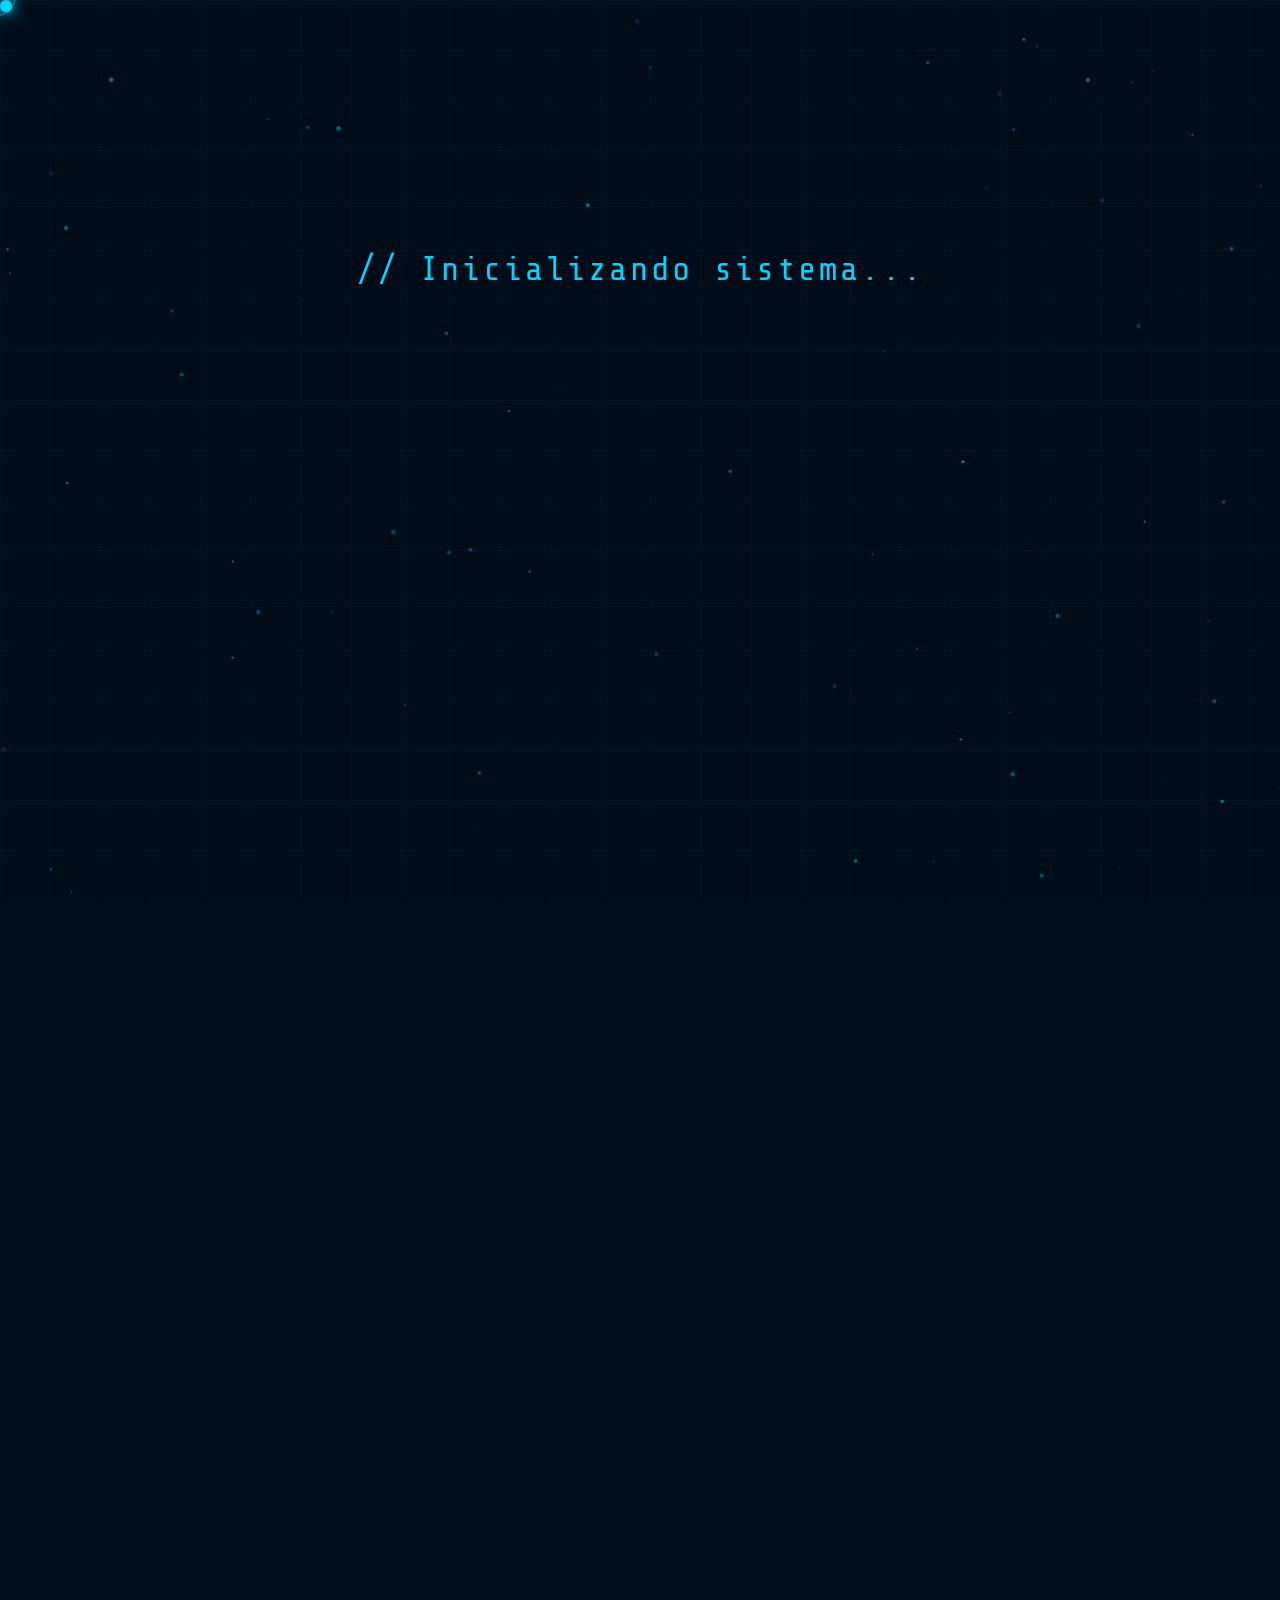
==== profile-2.0-main/projeto_azul_atual/index.html @ 67f74149 "COMPLETOOOOOOOO" ====
<!DOCTYPE html>
<html lang="pt-BR">

<head>
  <meta charset="UTF-8">
  <meta name="viewport" content="width=device-width, initial-scale=1.0">
  <title>Portfólio — Sofia Rafaela</title>
  <link
    href="https://fonts.googleapis.com/css2?family=Orbitron:wght@400;700;900&family=Rajdhani:wght@300;400;500;600;700&family=Share+Tech+Mono&display=swap"
    rel="stylesheet">
  <style>
    /* BOOT LOADER */

    /* HERO CONTENT BOOT HIDE */
    body.loading .hero-subtitle,
    body.loading .hero-desc,
    body.loading .hero-btns {
      opacity: 0 !important;
      visibility: hidden;
    }

    body.loaded .hero-subtitle,
    body.loaded .hero-desc,
    body.loaded .hero-btns {
      visibility: visible;
      animation: heroReveal 1s ease forwards;
    }

    body.loaded .hero-subtitle {
      animation-delay: 0.3s;
    }

    body.loaded .hero-desc {
      animation-delay: 0.6s;
    }

    body.loaded .hero-btns {
      animation-delay: 0.9s;
    }

    @keyframes heroReveal {
      from {
        opacity: 0;
        transform: translateY(25px);
      }

      to {
        opacity: 1;
        transform: translateY(0);
      }
    }



    body.loading nav,
    body.loading section:not(#hero),
    body.loading footer {
      opacity: 0;
      visibility: hidden;
    }

    /* Navbar com animação separada */
    body.loaded nav {
      visibility: visible;
      opacity: 0;
      animation: bootNavReveal 1s ease forwards;
      animation-delay: 0.2s;
    }

    /* Conteúdo geral */
    body.loaded section,
    body.loaded footer {
      visibility: visible;
      opacity: 0;
      animation: bootContentReveal 1.2s ease forwards;
      animation-delay: 0.4s;
    }

    @keyframes bootNavReveal {
      from {
        opacity: 0;
        transform: translateY(-60px);
      }

      to {
        opacity: 1;
        transform: translateY(0);
      }
    }

    @keyframes bootContentReveal {
      from {
        opacity: 0;
        transform: translateY(25px);
      }

      to {
        opacity: 1;
        transform: translateY(0);
      }
    }



    :root {
      --neon-blue: #00d4ff;
      --neon-cyan: #00ffff;
      --neon-purple: #7b2fff;
      --neon-pink: #ff2fff;
      --dark-bg: #020d1a;
      --dark-card: #071428;
      --dark-surface: #0a1f3d;
      --dark-border: #0d2545;
      --text-primary: #e8f4ff;
      --text-secondary: #7aa8d0;
      --text-muted: #3d6080;
      --grid-color: rgba(0, 212, 255, 0.04);
    }

    * {
      margin: 0;
      padding: 0;
      box-sizing: border-box;
    }

    html {
      scroll-behavior: smooth;
    }

    body {
      font-family: 'Rajdhani', sans-serif;
      background: var(--dark-bg);
      color: var(--text-primary);
      overflow-x: hidden;
      cursor: none;
    }

    /* CURSOR */
    .cursor {
      width: 12px;
      height: 12px;
      background: var(--neon-blue);
      border-radius: 50%;
      position: fixed;
      pointer-events: none;
      z-index: 9999;
      transition: transform 0.1s;
      box-shadow: 0 0 10px var(--neon-blue), 0 0 20px var(--neon-blue);
    }

    .cursor-trail {
      width: 30px;
      height: 30px;
      border: 1px solid var(--neon-blue);
      border-radius: 50%;
      position: fixed;
      pointer-events: none;
      z-index: 9998;
      transition: all 0.15s ease;
      opacity: 0.5;
    }

    /* GRID BACKGROUND */
    body::before {
      content: '';
      position: fixed;
      inset: 0;
      background-image:
        linear-gradient(var(--grid-color) 1px, transparent 1px),
        linear-gradient(90deg, var(--grid-color) 1px, transparent 1px);
      background-size: 50px 50px;
      z-index: 0;
      pointer-events: none;
    }

    /* SCANLINES */
    body::after {
      content: '';
      position: fixed;
      inset: 0;
      background: repeating-linear-gradient(0deg,
          transparent,
          transparent 2px,
          rgba(0, 0, 0, 0.03) 2px,
          rgba(0, 0, 0, 0.03) 4px);
      z-index: 1;
      pointer-events: none;
    }

    /* NAV */
    nav {
      position: fixed;
      top: 0;
      left: 0;
      right: 0;
      z-index: 100;
      padding: 1rem 2rem;
      display: flex;
      justify-content: space-between;
      align-items: center;
      background: rgba(2, 13, 26, 0.85);
      backdrop-filter: blur(12px);
      border-bottom: 1px solid rgba(0, 212, 255, 0.15);
      animation: slideDown 0.6s ease both;
    }

    @keyframes slideDown {
      from {
        transform: translateY(-100%);
        opacity: 0;
      }

      to {
        transform: translateY(0);
        opacity: 1;
      }
    }

    .logo {
      font-family: 'Orbitron', monospace;
      font-size: 1.2rem;
      font-weight: 900;
      color: var(--neon-blue);
      text-shadow: 0 0 20px var(--neon-blue);
      letter-spacing: 3px;
      cursor: pointer;
      transition: all 0.3s;
      text-decoration: none;
    }

    .logo:hover {
      text-shadow: 0 0 30px var(--neon-blue), 0 0 60px var(--neon-blue);
    }

    .nav-links {
      display: flex;
      gap: 2rem;
      list-style: none;
    }

    .nav-links a {
      font-family: 'Rajdhani', sans-serif;
      font-size: 0.9rem;
      font-weight: 600;
      letter-spacing: 2px;
      text-transform: uppercase;
      color: var(--text-secondary);
      text-decoration: none;
      transition: all 0.3s;
      position: relative;
    }

    .nav-links a::after {
      content: '';
      position: absolute;
      bottom: -4px;
      left: 0;
      right: 0;
      height: 1px;
      background: var(--neon-blue);
      transform: scaleX(0);
      transition: transform 0.3s;
      box-shadow: 0 0 8px var(--neon-blue);
    }

    .nav-links a:hover {
      color: var(--neon-blue);
    }

    .nav-links a:hover::after {
      transform: scaleX(1);
    }

    /* SECTIONS */
    section {
      position: relative;
      z-index: 2;
      padding: 5rem 2rem;
      max-width: 1100px;
      margin: 0 auto;
    }

    /* HERO */
    #hero {

      min-height: 100vh;
      display: flex;
      flex-direction: column;
      justify-content: center;
      align-items: center;
      text-align: center;
      padding-top: 6rem;
      max-width: 100%;
      padding-left: 8%;
      padding-right: 8%;

    }

    .hero-tag {

      font-family: 'Share Tech Mono', monospace;
      font-size: 2.1rem;
      color: var(--neon-blue);
      letter-spacing: 3px;
      margin-bottom: 1.5rem;
      opacity: 0;
      animation: fadeUp 0.8s 0.3s forwards;
    }

    .hero-name {
      font-family: 'Orbitron', monospace;
      font-size: clamp(2.5rem, 7vw, 5.5rem);
      font-weight: 900;
      line-height: 1.05;
      margin-bottom: 1rem;
      opacity: 0;
      animation: fadeUp 0.8s 0.5s forwards;
      color: var(--neon-blue);
      text-shadow: 0 0 30px var(--neon-blue), 0 0 60px rgba(0, 212, 255, 0.3);
    }

    .hero-subtitle {
      font-size: 1.3rem;
      font-weight: 500;
      color: var(--text-secondary);
      letter-spacing: 2px;
      margin-bottom: 2rem;
      opacity: 0;
      animation: fadeUp 0.8s 0.7s forwards;
    }

    .hero-desc {
      font-size: 1.05rem;
      line-height: 1.8;
      color: var(--text-secondary);
      max-width: 600px;
      margin-bottom: 3rem;
      opacity: 0;
      animation: fadeUp 0.8s 0.9s forwards;
    }

    .hero-btns {
      display: flex;
      gap: 1.5rem;
      flex-wrap: wrap;
      opacity: 0;
      animation: fadeUp 0.8s 1.1s forwards;
    }

    .btn-primary {
      font-family: 'Orbitron', monospace;
      font-size: 0.8rem;
      font-weight: 700;
      letter-spacing: 2px;
      text-transform: uppercase;
      padding: 0.9rem 2rem;
      background: transparent;
      border: 2px solid var(--neon-blue);
      color: var(--neon-blue);
      text-decoration: none;
      cursor: pointer;
      transition: all 0.3s;
      position: relative;
      overflow: hidden;
      clip-path: polygon(0 0, calc(100% - 12px) 0, 100% 12px, 100% 100%, 12px 100%, 0 calc(100% - 12px));
      display: inline-block;
    }

    .btn-primary::before {
      content: '';
      position: absolute;
      inset: 0;
      background: var(--neon-blue);
      transform: translateX(-100%);
      transition: transform 0.3s;
      z-index: -1;
    }

    .btn-primary:hover {
      color: var(--dark-bg);
      box-shadow: 0 0 30px rgba(0, 212, 255, 0.4);
    }

    .btn-primary:hover::before {
      transform: translateX(0);
    }

    .btn-secondary {
      font-family: 'Orbitron', monospace;
      font-size: 0.8rem;
      font-weight: 700;
      letter-spacing: 2px;
      text-transform: uppercase;
      padding: 0.9rem 2rem;
      background: transparent;
      border: 2px solid rgba(0, 212, 255, 0.3);
      color: var(--text-secondary);
      text-decoration: none;
      cursor: pointer;
      transition: all 0.3s;
      clip-path: polygon(0 0, calc(100% - 12px) 0, 100% 12px, 100% 100%, 12px 100%, 0 calc(100% - 12px));
      display: inline-block;
    }

    .btn-secondary:hover {
      border-color: var(--neon-blue);
      color: var(--neon-blue);
    }

    /* SECTION HEADER */
    .section-header {
      display: flex;
      align-items: center;
      gap: 1.5rem;
      margin-bottom: 3rem;
    }

    .section-num {
      font-family: 'Share Tech Mono', monospace;
      font-size: 0.8rem;
      color: var(--neon-blue);
      opacity: 0.6;
    }

    .section-title {
      font-family: 'Orbitron', monospace;
      font-size: clamp(1.4rem, 3vw, 2rem);
      font-weight: 700;
      color: var(--text-primary);
      letter-spacing: 2px;
    }

    .section-line {
      flex: 1;
      height: 1px;
      background: linear-gradient(90deg, rgba(0, 212, 255, 0.4), transparent);
    }

    /* CARDS */
    .card {
      background: var(--dark-card);
      border: 1px solid var(--dark-border);
      padding: 2rem;
      transition: all 0.3s;
      position: relative;
      overflow: hidden;
      clip-path: polygon(0 0, calc(100% - 16px) 0, 100% 16px, 100% 100%, 16px 100%, 0 calc(100% - 16px));
    }

    .card::before {
      content: '';
      position: absolute;
      inset: 0;
      background: linear-gradient(135deg, rgba(0, 212, 255, 0.03), transparent);
      opacity: 0;
      transition: opacity 0.3s;
    }

    .card:hover {
      border-color: rgba(0, 212, 255, 0.4);
      transform: translateY(-4px);
    }

    .card:hover::before {
      opacity: 1;
    }

    .card-corner {
      position: absolute;
      top: 0;
      right: 0;
      width: 16px;
      height: 16px;
      background: var(--neon-blue);
      clip-path: polygon(0 0, 100% 100%, 100% 0);
      opacity: 0.5;
    }

    /* ABOUT */
    .about-grid {
      display: grid;
      grid-template-columns: 1fr 1fr;
      gap: 2rem;
    }

    @media (max-width: 700px) {
      .about-grid {
        grid-template-columns: 1fr;
      }
    }

    .about-avatar {
      aspect-ratio: 1;
      background: var(--dark-surface);
      border: 2px solid rgba(0, 212, 255, 0.2);
      display: flex;
      align-items: center;
      justify-content: center;
      flex-direction: column;
      gap: 0.5rem;
      position: relative;
      overflow: hidden;
    }

    .about-avatar img {
      width: 100%;
      height: 100%;
      object-fit: cover;
      position: absolute;
      inset: 0;
    }

    .about-avatar svg {
      width: 64px;
      height: 64px;
      opacity: 0.3;
    }

    .about-content {
      display: flex;
      flex-direction: column;
      gap: 1.5rem;
    }

    .field-group {
      display: flex;
      flex-direction: column;
      gap: 0.4rem;
    }

    .field-label {
      font-family: 'Share Tech Mono', monospace;
      font-size: 0.85rem;
      letter-spacing: 3px;
      color: var(--neon-blue);
      text-transform: uppercase;
    }

    .field-value {
      font-size: 1rem;
      color: var(--text-primary);
      padding: 0.4rem 0;
      border-bottom: 1px solid rgba(0, 212, 255, 0.2);
      font-family: 'Rajdhani', sans-serif;
      line-height: 1.6;
    }

    .field-value.multiline {
      border: 1px solid rgba(0, 212, 255, 0.2);
      padding: 1.2rem 1.5rem;
      border-radius: 2px;
      font-size: 1rem;
      line-height: 2;
      white-space: normal;
      text-align: center;
      display: flex;
      align-items: center;
      justify-content: center;
      min-height: 180px;
    }


    /* SKILLS */
    .skills-grid {
      display: grid;
      grid-template-columns: repeat(auto-fit, minmax(200px, 1fr));
      gap: 1.5rem;
    }

    .skill-card {
      padding: 1.5rem;
    }

    .skill-name-label {
      font-family: 'Orbitron', monospace;
      font-size: 0.85rem;
      font-weight: 700;
      letter-spacing: 1px;
      margin-bottom: 1rem;
      color: var(--neon-blue);
    }

    .skill-bar-wrap {
      height: 4px;
      background: rgba(0, 212, 255, 0.1);
      margin-bottom: 0.8rem;
      position: relative;
      overflow: hidden;
    }

    .skill-bar {
      height: 100%;
      background: linear-gradient(90deg, var(--neon-blue), var(--neon-cyan));
      box-shadow: 0 0 10px var(--neon-blue);
      transition: width 1.5s cubic-bezier(0.4, 0, 0.2, 1);
      width: 0;
    }

    .skill-level-label {
      font-family: 'Share Tech Mono', monospace;
      font-size: 0.75rem;
      color: var(--text-muted);
      display: flex;
      justify-content: space-between;
    }

    /* TIMELINE */
    .timeline {
      position: relative;
      padding-left: 2rem;
    }

    .timeline::before {
      content: '';
      position: absolute;
      left: 0;
      top: 0;
      bottom: 0;
      width: 1px;
      background: linear-gradient(180deg, var(--neon-blue), transparent);
    }

    .timeline-item {
      position: relative;
      margin-bottom: 2.5rem;
      padding-left: 1.5rem;
      opacity: 0;
      transform: translateX(-20px);
      transition: opacity 0.6s ease, transform 0.6s ease;
    }

    .timeline-item.in {
      opacity: 1;
      transform: translateX(0);
    }

    .timeline-item::before {
      content: '';
      position: absolute;
      left: -2.4rem;
      top: 0.3rem;
      width: 10px;
      height: 10px;
      background: var(--neon-blue);
      box-shadow: 0 0 15px var(--neon-blue);
      clip-path: polygon(50% 0, 100% 50%, 50% 100%, 0 50%);
    }

    .timeline-date {
      font-family: 'Share Tech Mono', monospace;
      font-size: 0.75rem;
      color: var(--neon-blue);
      margin-bottom: 0.4rem;
    }

    .timeline-title {
      font-family: 'Orbitron', monospace;
      font-size: 1rem;
      font-weight: 700;
      margin-bottom: 0.3rem;
    }

    .timeline-sub {
      font-size: 0.9rem;
      color: var(--text-secondary);
      margin-bottom: 0.5rem;
    }

    .timeline-desc {
      font-size: 0.95rem;
      color: var(--text-muted);
      line-height: 1.7;
    }

    /* HOBBIES */
    .hobbies-grid {
      display: grid;
      grid-template-columns: repeat(auto-fit, minmax(140px, 1fr));
      gap: 1rem;
    }

    .hobby-card {
      padding: 1.5rem 1rem;
      text-align: center;
      transition: all 0.3s;
      opacity: 0;
      transform: translateY(16px);
    }

    .hobby-card.in {
      opacity: 1;
      transform: translateY(0);
    }

    .hobby-card:hover {
      transform: scale(1.05);
      border-color: rgba(0, 212, 255, 0.4);
    }

    .hobby-icon {
      font-size: 2.5rem;
      margin-bottom: 0.8rem;
      display: block;
      filter: drop-shadow(0 0 10px rgba(0, 212, 255, 0.5));
    }

    .hobby-name-label {
      font-family: 'Orbitron', monospace;
      font-size: 0.7rem;
      font-weight: 700;
      letter-spacing: 1px;
      color: var(--text-secondary);
    }

    /* GOALS */
    .goals-grid {
      display: grid;
      grid-template-columns: repeat(auto-fit, minmax(260px, 1fr));
      gap: 1.5rem;
    }

    .goal-card {
      padding: 1.8rem;
      opacity: 0;
      transform: translateY(20px);
      transition: opacity 0.6s ease, transform 0.6s ease;
    }

    .goal-card.in {
      opacity: 1;
      transform: translateY(0);
    }

    .goal-icon {
      font-size: 2rem;
      margin-bottom: 1rem;
      display: block;
    }

    .goal-title {
      font-family: 'Orbitron', monospace;
      font-size: 0.9rem;
      font-weight: 700;
      color: var(--neon-blue);
      margin-bottom: 0.8rem;
      letter-spacing: 1px;
    }

    .goal-desc {
      font-size: 0.95rem;
      color: var(--text-muted);
      line-height: 1.7;
    }

    /* CONTACT / LINKS */
    .links-grid {
      display: grid;
      grid-template-columns: repeat(auto-fit, minmax(200px, 1fr));
      gap: 1rem;
    }

    .link-card {
      padding: 1.2rem 1.5rem;
      display: flex;
      align-items: center;
      gap: 1rem;
      text-decoration: none;
      color: inherit;
      transition: all 0.3s;
      opacity: 0;
      transform: translateX(-10px);
    }

    .link-card.in {
      opacity: 1;
      transform: translateX(0);
    }

    .link-card:hover {
      transform: translateX(8px);
      border-color: rgba(0, 212, 255, 0.5);
    }

    .link-icon {
      font-size: 1.5rem;
    }

    .link-info {
      flex: 1;
    }

    .link-label {
      font-family: 'Orbitron', monospace;
      font-size: 0.8rem;
      font-weight: 700;
      letter-spacing: 1px;
      color: var(--text-secondary);
      display: block;
      margin-bottom: 3px;
    }

    .link-url {
      font-family: 'Share Tech Mono', monospace;
      font-size: 0.7rem;
      color: var(--text-muted);
    }

    /* FOOTER */
    footer {
      position: relative;
      z-index: 2;
      text-align: center;
      padding: 3rem;
      border-top: 1px solid rgba(0, 212, 255, 0.1);
      font-family: 'Share Tech Mono', monospace;
      font-size: 0.8rem;
      color: var(--text-muted);
    }

    /* ANIMATIONS */
    @keyframes fadeUp {
      from {
        opacity: 0;
        transform: translateY(20px);
      }

      to {
        opacity: 1;
        transform: translateY(0);
      }
    }

    @keyframes pulse {

      0%,
      100% {
        opacity: 1;
      }

      50% {
        opacity: 0.5;
      }
    }

    @keyframes glitch {

      0%,
      90%,
      100% {
        text-shadow: 0 0 30px var(--neon-blue), 0 0 60px rgba(0, 212, 255, 0.3);
      }

      92% {
        text-shadow: -3px 0 var(--neon-pink), 3px 0 var(--neon-cyan);
      }

      94% {
        text-shadow: 3px 0 var(--neon-pink), -3px 0 var(--neon-cyan);
      }

      96% {
        text-shadow: 0 0 30px var(--neon-blue), 0 0 60px rgba(0, 212, 255, 0.3);
      }
    }

    .animate-in {
      opacity: 0;
      transform: translateY(30px);
      transition: all 0.7s ease;
    }

    .animate-in.visible {
      opacity: 1;
      transform: translateY(0);
    }

    .glitch {
      animation: glitch 4s infinite;
    }

    /* PARTICLES CANVAS */
    #particles {
      position: fixed;
      inset: 0;
      z-index: 0;
      pointer-events: none;
    }

    /* SCROLLBAR */
    ::-webkit-scrollbar {
      width: 4px;
    }

    ::-webkit-scrollbar-track {
      background: var(--dark-bg);
    }

    ::-webkit-scrollbar-thumb {
      background: var(--neon-blue);
      border-radius: 2px;
    }

    @media (max-width: 768px) {
      nav .nav-links {
        display: none;
      }

      .hero-name {
        font-size: 2.2rem;
      }
    }

    /* SUBSTITUA o estilo anterior por este */
    .curiosidades-card {
      margin-top: 2rem;
      width: 100%;
      min-height: 250px;

      /* mesmo visual dos outros quadrados */
      background: rgba(7, 20, 40, 0.55);
      backdrop-filter: blur(12px);
      -webkit-backdrop-filter: blur(12px);

      border: 1px solid rgba(0, 212, 255, 0.18);
      box-shadow:
        0 0 20px rgba(0, 212, 255, 0.05),
        inset 0 0 12px rgba(0, 212, 255, 0.03);

      display: flex;
      flex-direction: column;
      justify-content: center;
    }

    .curiosidades-card .field-value.multiline {
      min-height: auto;
      text-align: left;
      line-height: 2;
      padding: 1.5rem;

      background: rgba(0, 212, 255, 0.02);
      border: 1px solid rgba(0, 212, 255, 0.12);
    }
  </style>
</head>

<body class="loading">


  <canvas id="particles"></canvas>
  <div class="cursor" id="cursor"></div>
  <div class="cursor-trail" id="cursor-trail"></div>

  <!-- NAV -->
  <nav>
    <a class="logo" href="#hero">◈ PORTFOLIO</a>
    <ul class="nav-links">
      <li><a href="#sobre">Sobre</a></li>
      <li><a href="#habilidades">Skills</a></li>
      <li><a href="#trajetoria">Trajetória</a></li>
      <li><a href="#hobbies">Hobbies</a></li>
      <li><a href="#objetivos">Objetivos</a></li>
      <li><a href="#contato">Contato</a></li>
    </ul>
  </nav>

  <!-- HERO -->
  <section id="hero">
    <div class="hero-tag" id="boot-sequence"></div>
    <h1 class="hero-name glitch">SOFIA RAFAELA</h1>
    <div class="hero-subtitle">Desenvolvedora · Tecnologia · Inovação</div>
    <p class="hero-desc">Apaixonada por programação, sempre em busca de evoluir e aprender novas tecnologias. Com paixão
      pelo vôlei, pela música e pela construção de um futuro promissor na área de TI.</p>
    <div class="hero-btns">
      <a class="btn-primary" href="#trajetoria">Ver Trajetória</a>
      <a class="btn-secondary" href="#contato">Entrar em Contato</a>
    </div>
  </section>

  <!-- SOBRE -->
  <section id="sobre">
    <div class="section-header animate-in">
      <span class="section-num">01</span>
      <h2 class="section-title">SOBRE MIM</h2>
      <div class="section-line"></div>
    </div>
    <div class="about-grid animate-in">
      <div>
        <div class="about-avatar card">
          <img src="cat.jpg" alt="Foto de Sofia Rafaela" onerror="this.style.display='none'">
          ...
        </div>

        <div class="card curiosidades-card">
          <div class="card-corner"></div>

          <div class="field-group">
            <span class="field-label">// Curiosidades</span>
            <span class="field-value multiline">
              • Jogadora de Genshin Impact<br>
              • Fã de Melanie Martinez<br>
              • Odeia bebida que envolva álcool e tudo que envolva fumar<br>
              • Barulhos altos não é meu lema! TÔ é fora<br>
              • Sonha em crescer profissionalmente na área de TI<br>
              • Quer ter um s26 Ultra da Samsung<br>  
              • ROCK IN ROLL, BABY!<br>
              • Ama uma bala de Yogurte!<br>

        
            </span>
          </div>
        </div>
      </div>
      <div class="about-content">
        <div class="field-group">
          <span class="field-label">// Nome Completo</span>
          <span class="field-value">Sofia Rafaela Lellís Gonçalves</span>
        </div>
        <div class="field-group">
          <span class="field-label">// Localização</span>
          <span class="field-value">São Paulo, Brasil</span>
        </div>
        <div class="field-group">
          <span class="field-label">// Área de Atuação</span>
          <span class="field-value">Tecnologia / Programação</span>
        </div>
        <div class="field-group">
          <span class="field-label">// Disponibilidade</span>
          <span class="field-value">Aberta a oportunidades</span>
        </div>
        <div class="field-group">
          <span class="field-label">// Sobre Mim</span>
          <span class="field-value multiline">Olá, sou Sofia e tenho 17 anos e sou uma pessoa apaixonada por
            programação, sempre em busca de evoluir,
            aprender novas tecnologias e construir um futuro promissor na área. Fora dos estudos e projetos, gosto de
            jogar vôlei por diversão, aproveitando o esporte como uma forma de lazer, energia e equilíbrio. A música
            também faz parte da minha essência, especialmente as canções da minha artista favorita, Melanie Martinez,
            que me inspiram e acompanham no dia a dia.</span>
        </div>
        <div class="field-group">
          <span class="field-label">// Rotina & Interesses Atuais</span>
          <span class="field-value multiline">Atualmente, estudo programação para desenvolver minhas habilidades, criar
            projetos e construir uma carreira sólida, enquanto ganho experiência em logística empresarial. Meu objetivo
            é crescer financeiramente, conquistar minha independência e ajudar minha família.</span>
        </div>
      </div>
    </div>
  </section>

  <!-- HABILIDADES -->
  <section id="habilidades">
    <div class="section-header animate-in">
      <span class="section-num">02</span>
      <h2 class="section-title">HABILIDADES</h2>
      <div class="section-line"></div>
    </div>
    <div class="skills-grid animate-in" id="skills-container"></div>
  </section>

  <!-- TRAJETÓRIA -->
  <section id="trajetoria">
    <div class="section-header animate-in">
      <span class="section-num">03</span>
      <h2 class="section-title">TRAJETÓRIA</h2>
      <div class="section-line"></div>
    </div>
    <div class="timeline animate-in" id="timeline-container"></div>
  </section>

  <!-- HOBBIES -->
  <section id="hobbies">
    <div class="section-header animate-in">
      <span class="section-num">04</span>
      <h2 class="section-title">INTERESSES & HOBBIES</h2>
      <div class="section-line"></div>
    </div>
    <div class="hobbies-grid animate-in" id="hobbies-container"></div>
  </section>

  <!-- OBJETIVOS -->
  <section id="objetivos">
    <div class="section-header animate-in">
      <span class="section-num">05</span>
      <h2 class="section-title">OBJETIVOS & SONHOS</h2>
      <div class="section-line"></div>
    </div>
    <div class="goals-grid animate-in" id="goals-container"></div>
  </section>

  <!-- CONTATO -->
  <section id="contato">
    <div class="section-header animate-in">
      <span class="section-num">06</span>
      <h2 class="section-title">CONTATO & LINKS</h2>
      <div class="section-line"></div>
    </div>
    <div class="links-grid animate-in" id="links-container"></div>
  </section>

  <footer>
    <p>◈ PORTFÓLIO PESSOAL · SOFIA RAFAELA LELLÍS GONÇALVES · 3TEC · <span id="footer-year"></span></p>
    <p style="margin-top:0.5rem;font-size:0.7rem;opacity:0.5;">Desenvolvido com JavaScript, HTML e CSS</p>
  </footer>

  <script>
    document.getElementById('footer-year').textContent = new Date().getFullYear();

    /* ── DADOS FIXOS ── */
    const SKILLS = [
      { name: 'HTML / CSS', level: 80 },
      { name: 'JavaScript', level: 65 },
      { name: 'Python', level: 55 },
      { name: 'Git / GitHub', level: 70 },
      { name: 'React', level: 40 },
      { name: 'SQL', level: 50 },
    ];

    const TIMELINE = [
      { date: '2024', title: 'Início na Programação', sub: 'Primeiro contato com código', desc: 'Pequenas aulas com vídeos do Gustavo Guanabara e o meu professor Eduardo Lazaro, despertando minha paixão pela tecnologia e programação.' },
      { date: '2025', title: 'Primeiro Curso Técnico', sub: 'CODE EXPERIENCE — UNIMAR', desc: 'Fiz provas e evolui na área, chegando a ganhar a premiação do evento CODE EXPERIENCE de 2025, criando projetos e melhorando a experiência técnica.' },
      { date: '2026', title: 'Projeto Pessoal', sub: 'Desenvolvimento independente', desc: 'Criação de um site com front-end, back-end e banco de dados (MySQL), que me fez aprender várias linguagens: Python, CSS, JS, HTML, SQL e mais.' },
    ];

    const HOBBIES = [
      { icon: '🎮', name: 'Games' },
      { icon: '🎵', name: 'Música' },
      { icon: '📚', name: 'Leitura' },
      { icon: '💻', name: 'Código' },
      { icon: '🎬', name: 'Filmes' },
      { icon: '🌐', name: 'Redes sociaist' },
      { icon: '🏐', name: 'Vôlei' },
    ];

    const GOALS = [
      { icon: '🚀', title: 'CARREIRA EM TECH', desc: 'Meu objetivo profissional é atuar na área de TI como programadora, especialmente no setor bancário, buscando crescimento, estabilidade e desenvolvimento contínuo na tecnologia.' },
      { icon: '🎓', title: 'EDUCAÇÃO CONTÍNUA', desc: 'Planejo conquistar cursos, graduações e certificações na área de TI, com foco em programação, desenvolvimento de sistemas, banco de dados e segurança da informação.' },
      { icon: '🌍', title: 'IMPACTO REAL', desc: 'Quero deixar um legado de inovação e contribuição para a sociedade por meio da tecnologia, criando soluções que facilitem a vida das pessoas e gerem impacto positivo no mundo.' },
    ];

    const LINKS = [
      { icon: '💼', label: 'LinkedIn', url: 'https://www.linkedin.com/in/sofia-rafaela-600129365/' },
      { icon: '🐙', label: 'GitHub', url: 'https://github.com/SofridaBr' },
      { icon: '📧', label: 'E-mail', url: null },
      { icon: '📱', label: 'Instagram', url: 'https://www.instagram.com/sof1a_x9/' },
    ];

    /* ── RENDER SKILLS ── */
    (function () {
      const c = document.getElementById('skills-container');
      SKILLS.forEach(s => {
        const div = document.createElement('div');
        div.className = 'card skill-card';
        div.innerHTML = `
      <div class="card-corner"></div>
      <div class="skill-name-label">${s.name}</div>
      <div class="skill-bar-wrap"><div class="skill-bar" data-level="${s.level}" style="width:0"></div></div>
      <div class="skill-level-label"><span>NÍVEL</span><span>${s.level}%</span></div>`;
        c.appendChild(div);
      });
    })();

    /* ── RENDER TIMELINE ── */
    (function () {
      const c = document.getElementById('timeline-container');
      TIMELINE.forEach(t => {
        const div = document.createElement('div');
        div.className = 'timeline-item';
        div.innerHTML = `
      <div class="timeline-date">${t.date}</div>
      <div class="timeline-title">${t.title}</div>
      <div class="timeline-sub">${t.sub}</div>
      <div class="timeline-desc">${t.desc}</div>`;
        c.appendChild(div);
      });
    })();

    /* ── RENDER HOBBIES ── */
    (function () {
      const c = document.getElementById('hobbies-container');
      HOBBIES.forEach(h => {
        const div = document.createElement('div');
        div.className = 'card hobby-card';
        div.innerHTML = `
      <div class="card-corner"></div>
      <span class="hobby-icon">${h.icon}</span>
      <span class="hobby-name-label">${h.name}</span>`;
        c.appendChild(div);
      });
    })();

    /* ── RENDER GOALS ── */
    (function () {
      const c = document.getElementById('goals-container');
      GOALS.forEach(g => {
        const div = document.createElement('div');
        div.className = 'card goal-card';
        div.innerHTML = `
      <div class="card-corner"></div>
      <span class="goal-icon">${g.icon}</span>
      <div class="goal-title">${g.title}</div>
      <p class="goal-desc">${g.desc}</p>`;
        c.appendChild(div);
      });
    })();

    /* ── RENDER LINKS ── */
    (function () {
      const c = document.getElementById('links-container');
      LINKS.forEach(l => {
        const el = document.createElement(l.url ? 'a' : 'div');
        el.className = 'card link-card';
        if (l.url) { el.href = l.url; el.target = '_blank'; el.rel = 'noopener noreferrer'; }
        el.innerHTML = `
      <div class="card-corner"></div>
      <span class="link-icon">${l.icon}</span>
      <div class="link-info">
        <span class="link-label">${l.label}</span>
        <span class="link-url">${l.url || 'Acesso restrito — autorização necessária'}</span>
      </div>`;
        c.appendChild(el);
      });
    })();

    /* ── SCROLL ANIMATIONS LOOP ── */

    /* Reset + ativa animações sempre que entrar ou voltar */
    const observer = new IntersectionObserver(entries => {
      entries.forEach(entry => {
        if (entry.isIntersecting) {
          entry.target.classList.remove('visible');
          void entry.target.offsetWidth; // força reflow
          entry.target.classList.add('visible');
        } else {
          entry.target.classList.remove('visible');
        }
      });
    }, { threshold: 0.15 });

    document.querySelectorAll('.animate-in').forEach(el => observer.observe(el));

    /* Timeline */
    const timelineItems = document.querySelectorAll('.timeline-item');
    const timelineObserver = new IntersectionObserver(entries => {
      entries.forEach(entry => {
        if (entry.isIntersecting) {
          timelineItems.forEach((item, i) => {
            item.classList.remove('in');
            setTimeout(() => {
              item.classList.add('in');
            }, i * 180);
          });
        } else {
          timelineItems.forEach(item => item.classList.remove('in'));
        }
      });
    }, { threshold: 0.15 });

    timelineObserver.observe(document.getElementById('trajetoria'));

    /* Hobbies */
    const hobbyCards = document.querySelectorAll('.hobby-card');
    const hobbyObserver = new IntersectionObserver(entries => {
      entries.forEach(entry => {
        if (entry.isIntersecting) {
          hobbyCards.forEach((card, i) => {
            card.classList.remove('in');
            setTimeout(() => {
              card.classList.add('in');
            }, i * 80);
          });
        } else {
          hobbyCards.forEach(card => card.classList.remove('in'));
        }
      });
    }, { threshold: 0.15 });

    hobbyObserver.observe(document.getElementById('hobbies'));

    /* Goals */
    const goalCards = document.querySelectorAll('.goal-card');
    const goalObserver = new IntersectionObserver(entries => {
      entries.forEach(entry => {
        if (entry.isIntersecting) {
          goalCards.forEach((card, i) => {
            card.classList.remove('in');
            setTimeout(() => {
              card.classList.add('in');
            }, i * 150);
          });
        } else {
          goalCards.forEach(card => card.classList.remove('in'));
        }
      });
    }, { threshold: 0.15 });

    goalObserver.observe(document.getElementById('objetivos'));

    /* Links */
    const linkCards = document.querySelectorAll('.link-card');
    const linkObserver = new IntersectionObserver(entries => {
      entries.forEach(entry => {
        if (entry.isIntersecting) {
          linkCards.forEach((card, i) => {
            card.classList.remove('in');
            setTimeout(() => {
              card.classList.add('in');
            }, i * 100);
          });
        } else {
          linkCards.forEach(card => card.classList.remove('in'));
        }
      });
    }, { threshold: 0.15 });

    linkObserver.observe(document.getElementById('contato'));

    /* Skills */
    const skillSection = document.getElementById('habilidades');
    const skillBars = document.querySelectorAll('.skill-bar');

    const skillObserver = new IntersectionObserver(entries => {
      entries.forEach(entry => {
        if (entry.isIntersecting) {
          skillBars.forEach(bar => {
            bar.style.width = '0';
            setTimeout(() => {
              bar.style.width = bar.dataset.level + '%';
            }, 200);
          });
        } else {
          skillBars.forEach(bar => {
            bar.style.width = '0';
          });
        }
      });
    }, { threshold: 0.2 });

    skillObserver.observe(skillSection);

    /* ── BOOT SEQUENCE HERO TAG ── */

    const bootTag = document.getElementById('boot-sequence');

    const bootMessages = [
      '// Inicializando sistema...',
      '// Carregando interface...',
      '// Conectando módulos...',
      '// Verificando identidade...',
    ];

    const finalMessage = '// BEM-VINDA, aqui é o PORTFÓLIO de SOFIA RAFAELA';

    let bootIndex = 0;
    let charIndex = 0;

    function typeBootMessage(message, callback) {
      bootTag.textContent = '';
      charIndex = 0;

      const typing = setInterval(() => {
        bootTag.textContent += message.charAt(charIndex);
        charIndex++;

        if (charIndex >= message.length) {
          clearInterval(typing);
          setTimeout(callback, 500);
        }
      }, 45);
    }

    function revealSite() {
      document.body.classList.remove('loading');
      document.body.classList.add('loaded');
    }

    function runBootSequence() {
      if (bootIndex < bootMessages.length) {
        typeBootMessage(bootMessages[bootIndex], () => {
          bootIndex++;
          runBootSequence();
        });
      } else {
        typeBootMessage(finalMessage, () => {
          setTimeout(revealSite, 800);
        });
      }
    }

    window.addEventListener('load', () => {
      setTimeout(runBootSequence, 500);
    });
    /* ── CURSOR ── */
    const cursor = document.getElementById('cursor');
    const trail = document.getElementById('cursor-trail');
    let mx = 0, my = 0, tx = 0, ty = 0;
    document.addEventListener('mousemove', e => {
      mx = e.clientX; my = e.clientY;
      cursor.style.left = mx - 6 + 'px';
      cursor.style.top = my - 6 + 'px';
    });
    function animTrail() {
      tx += (mx - tx) * 0.15;
      ty += (my - ty) * 0.15;
      trail.style.left = tx - 15 + 'px';
      trail.style.top = ty - 15 + 'px';
      requestAnimationFrame(animTrail);
    }
    animTrail();
    document.querySelectorAll('a, button').forEach(el => {
      el.addEventListener('mouseenter', () => cursor.style.transform = 'scale(2)');
      el.addEventListener('mouseleave', () => cursor.style.transform = 'scale(1)');
    });

    /* ── PARTICLES ── */
    const canvas = document.getElementById('particles');
    const ctx = canvas.getContext('2d');
    function resizeCanvas() { canvas.width = window.innerWidth; canvas.height = window.innerHeight; }
    resizeCanvas();
    window.addEventListener('resize', resizeCanvas);

    class Particle {
      constructor() { this.reset(); }
      reset() {
        this.x = Math.random() * canvas.width;
        this.y = Math.random() * canvas.height;
        this.size = Math.random() * 2 + 0.5;
        this.speedX = (Math.random() - 0.5) * 0.3;
        this.speedY = (Math.random() - 0.5) * 0.3;
        this.opacity = Math.random() * 0.4 + 0.1;
        this.color = Math.random() > 0.7 ? '#00ffff' : '#00d4ff';
      }
      update() {
        this.x += this.speedX;
        this.y += this.speedY;
        if (this.x < 0 || this.x > canvas.width || this.y < 0 || this.y > canvas.height) this.reset();
      }
      draw() {
        ctx.globalAlpha = this.opacity;
        ctx.fillStyle = this.color;
        ctx.beginPath();
        ctx.arc(this.x, this.y, this.size, 0, Math.PI * 2);
        ctx.fill();
      }
    }

    const particles = [];
    for (let i = 0; i < 80; i++) particles.push(new Particle());

    function animParticles() {
      ctx.clearRect(0, 0, canvas.width, canvas.height);
      particles.forEach(p => { p.update(); p.draw(); });
      ctx.globalAlpha = 1;
      requestAnimationFrame(animParticles);
    }
    animParticles();
  </script>
</body>

</html>
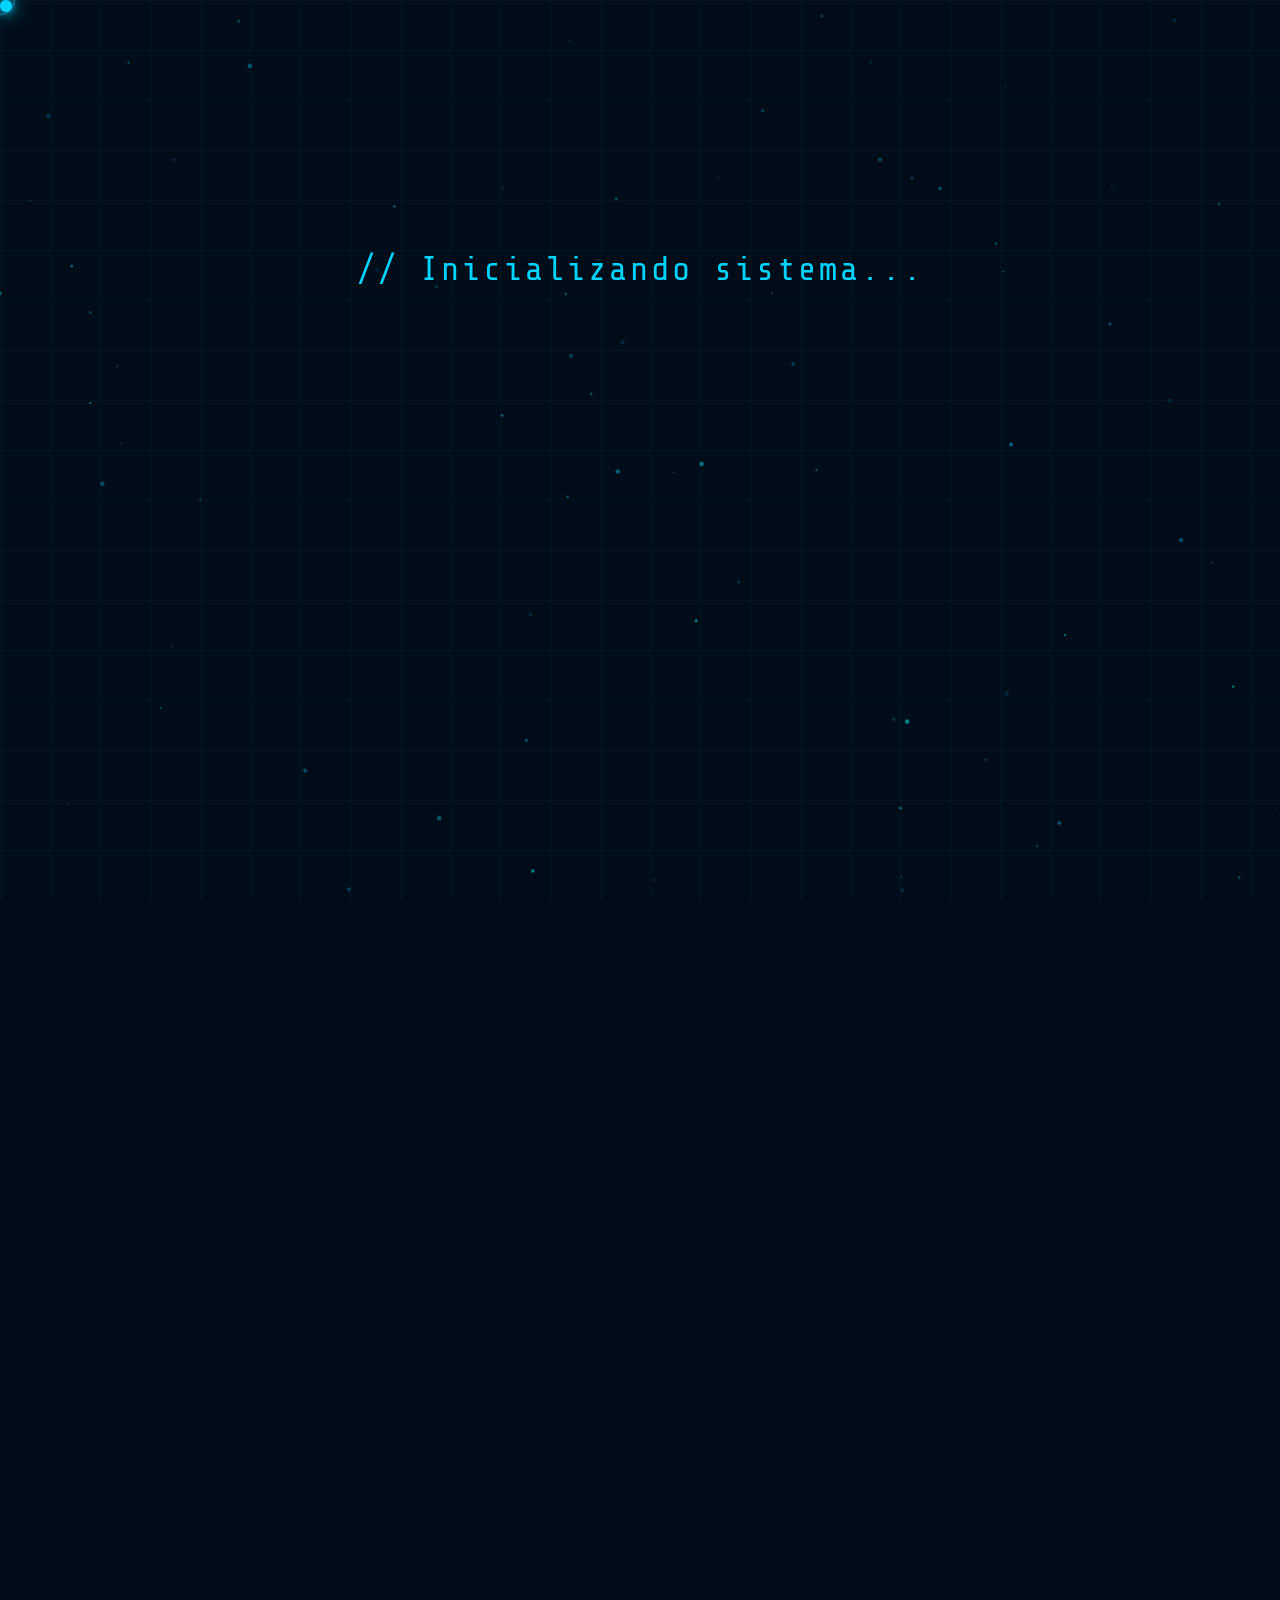
==== commit ce92b8c1: "finalização" ====
--- a/profile-2.0-main/projeto_azul_atual/index.html
+++ b/profile-2.0-main/projeto_azul_atual/index.html
@@ -945,6 +945,10 @@
 
 <body class="loading">
 
+  <audio id="bg-music" loop>
+    <source src="melaine.mp3" type="audio/mpeg">
+  </audio>
+
 
   <canvas id="particles"></canvas>
   <div class="cursor" id="cursor"></div>
@@ -1001,11 +1005,11 @@
               • Odeia bebida que envolva álcool e tudo que envolva fumar<br>
               • Barulhos altos não é meu lema! TÔ é fora<br>
               • Sonha em crescer profissionalmente na área de TI<br>
-              • Quer ter um s26 Ultra da Samsung<br>  
+              • Quer ter um s26 Ultra da Samsung<br>
               • ROCK IN ROLL, BABY!<br>
               • Ama uma bala de Yogurte!<br>
 
-        
+
             </span>
           </div>
         </div>
@@ -1451,7 +1455,28 @@
       ctx.globalAlpha = 1;
       requestAnimationFrame(animParticles);
     }
+
+
+
+
     animParticles();
+
+    /* ── MÚSICA DE FUNDO ── */
+    const bgMusic = document.getElementById('bg-music');
+
+    window.addEventListener('load', () => {
+      bgMusic.volume = 0.45;
+
+      const playMusic = () => {
+        bgMusic.play().catch(() => {
+          console.log("Autoplay bloqueado.");
+        });
+      };
+
+      playMusic();
+
+      document.addEventListener('click', playMusic, { once: true });
+    });
   </script>
 </body>
 
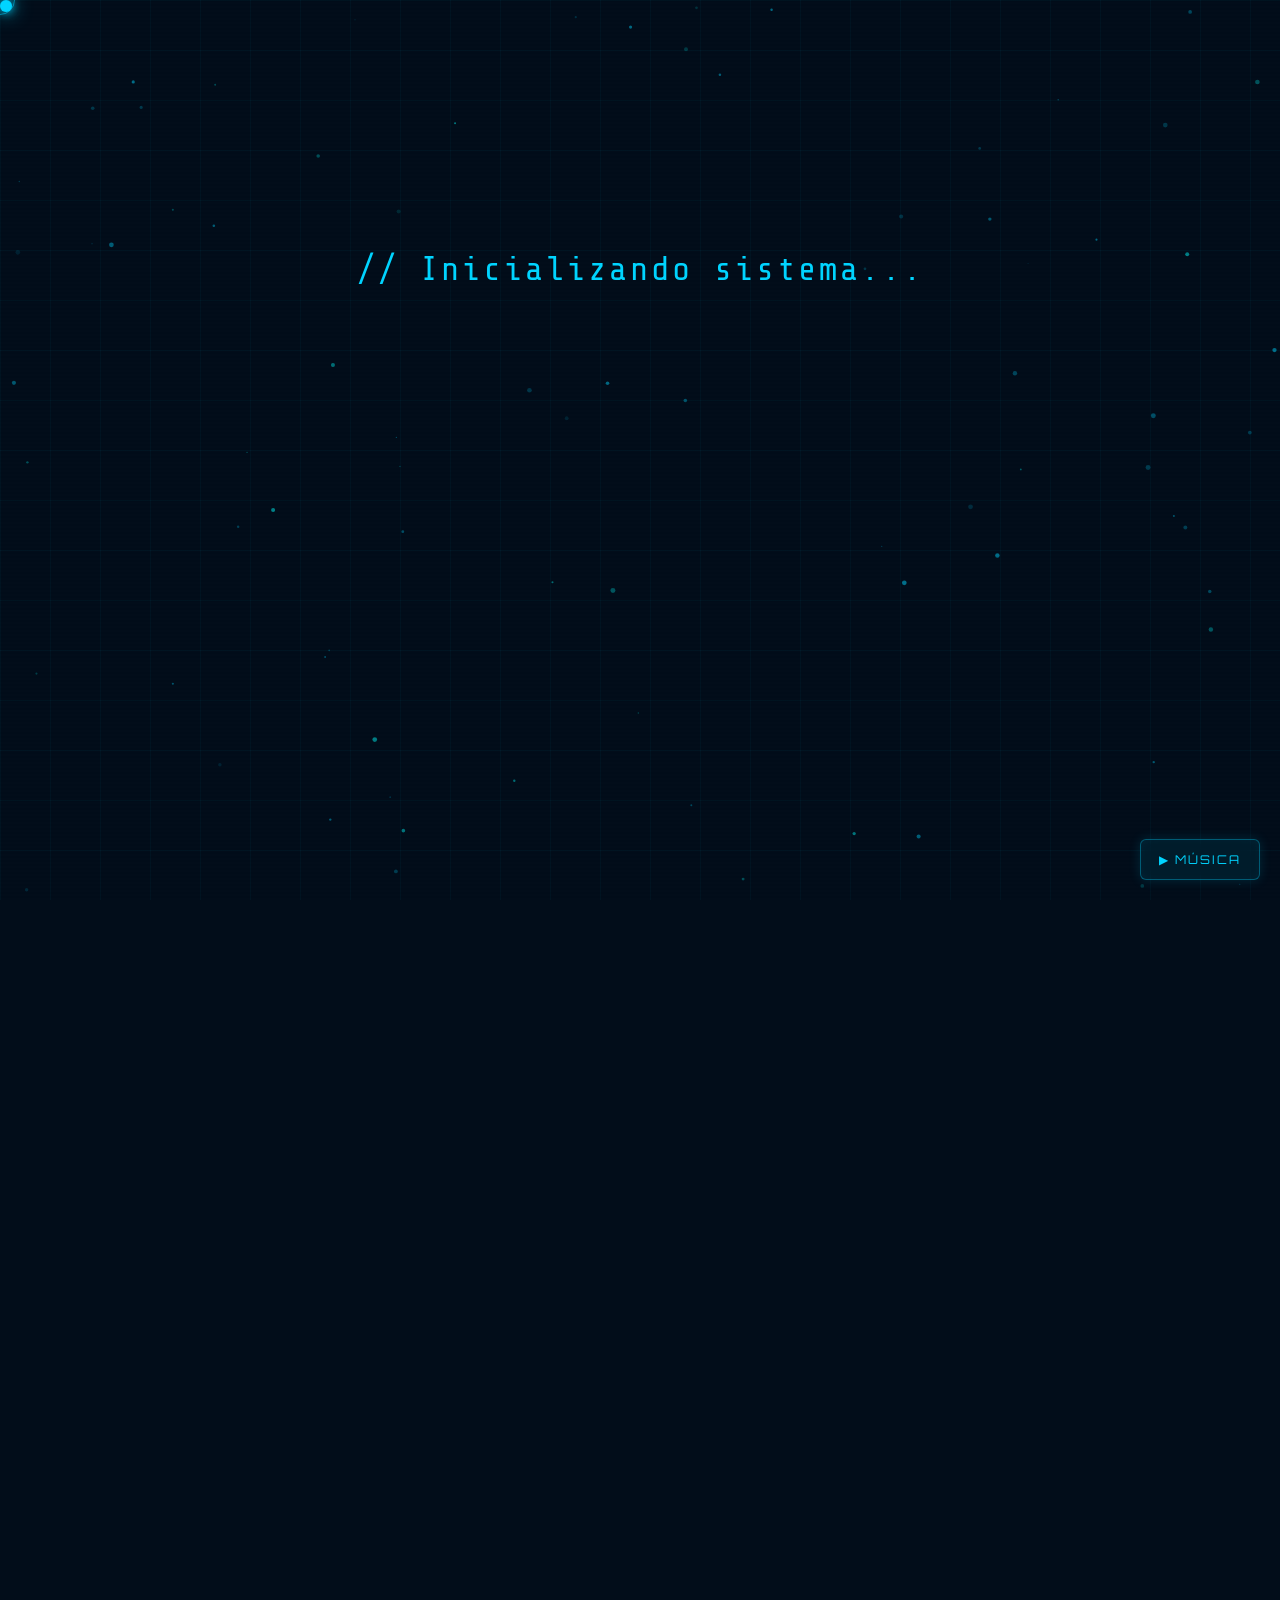
==== commit c811b640: "finalização 1.2" ====
--- a/profile-2.0-main/projeto_azul_atual/index.html
+++ b/profile-2.0-main/projeto_azul_atual/index.html
@@ -9,6 +9,41 @@
     href="https://fonts.googleapis.com/css2?family=Orbitron:wght@400;700;900&family=Rajdhani:wght@300;400;500;600;700&family=Share+Tech+Mono&display=swap"
     rel="stylesheet">
   <style>
+    #music-toggle {
+      position: fixed;
+      bottom: 20px;
+      right: 20px;
+      z-index: 9999;
+
+      padding: 12px 18px;
+      background: rgba(0, 212, 255, 0.08);
+      border: 1px solid rgba(0, 212, 255, 0.35);
+      color: var(--neon-blue);
+
+      font-family: 'Orbitron', monospace;
+      font-size: 0.75rem;
+      letter-spacing: 2px;
+      text-transform: uppercase;
+
+      cursor: pointer;
+      backdrop-filter: blur(10px);
+      border-radius: 6px;
+
+      box-shadow:
+        0 0 12px rgba(0, 212, 255, 0.15),
+        inset 0 0 8px rgba(0, 212, 255, 0.05);
+
+      transition: all 0.3s ease;
+    }
+
+    #music-toggle:hover {
+      background: rgba(0, 212, 255, 0.15);
+      box-shadow:
+        0 0 20px rgba(0, 212, 255, 0.35),
+        inset 0 0 10px rgba(0, 212, 255, 0.08);
+      transform: scale(1.05);
+    }
+
     /* BOOT LOADER */
 
     /* HERO CONTENT BOOT HIDE */
@@ -912,7 +947,7 @@
 
     /* SUBSTITUA o estilo anterior por este */
     .curiosidades-card {
-      margin-top: 2rem;
+      margin-top: 4rem;
       width: 100%;
       min-height: 250px;
 
@@ -946,8 +981,11 @@
 <body class="loading">
 
   <audio id="bg-music" loop>
+    
     <source src="melaine.mp3" type="audio/mpeg">
   </audio>
+
+  <button id="music-toggle">▶ Música</button>
 
 
   <canvas id="particles"></canvas>
@@ -1002,12 +1040,14 @@
             <span class="field-value multiline">
               • Jogadora de Genshin Impact<br>
               • Fã de Melanie Martinez<br>
-              • Odeia bebida que envolva álcool e tudo que envolva fumar<br>
+              • Odeia bebida que envolva álcool e tudo que envolva drogas<br>
               • Barulhos altos não é meu lema! TÔ é fora<br>
               • Sonha em crescer profissionalmente na área de TI<br>
-              • Quer ter um s26 Ultra da Samsung<br>
               • ROCK IN ROLL, BABY!<br>
               • Ama uma bala de Yogurte!<br>
+              • Minha cor de paixão é azul escuro<br>
+              • Ambivertida<br>
+              
 
 
             </span>
@@ -1033,18 +1073,18 @@
         </div>
         <div class="field-group">
           <span class="field-label">// Sobre Mim</span>
-          <span class="field-value multiline">Olá, sou Sofia e tenho 17 anos e sou uma pessoa apaixonada por
+          <span class="field-value multiline">Olá, sou Sofia Rafaela, mais conhecida como Sofia Mesmo, já que é bem dificil alguém usar meu nome oposto (Rafaela). Tenho 17 anos e sou uma pessoa apaixonada por
             programação, sempre em busca de evoluir,
             aprender novas tecnologias e construir um futuro promissor na área. Fora dos estudos e projetos, gosto de
             jogar vôlei por diversão, aproveitando o esporte como uma forma de lazer, energia e equilíbrio. A música
             também faz parte da minha essência, especialmente as canções da minha artista favorita, Melanie Martinez,
-            que me inspiram e acompanham no dia a dia.</span>
+            que me inspiram e acompanham no dia a dia. Tenho uma personalidade observadora e reflexiva, valorizo empatia e compreensão, e me incomodam pessoas impulsivas, inconvenientes ou incompreensivas com atitudes e ações pessimas, já que prezo por respeito e conexões genuínas.</span>
         </div>
         <div class="field-group">
           <span class="field-label">// Rotina & Interesses Atuais</span>
           <span class="field-value multiline">Atualmente, estudo programação para desenvolver minhas habilidades, criar
             projetos e construir uma carreira sólida, enquanto ganho experiência em logística empresarial. Meu objetivo
-            é crescer financeiramente, conquistar minha independência e ajudar minha família.</span>
+            é crescer financeiramente, conquistar minha independência e ajudar minha família sem precisar depender de ninguém.</span>
         </div>
       </div>
     </div>
@@ -1461,21 +1501,24 @@
 
     animParticles();
 
-    /* ── MÚSICA DE FUNDO ── */
+    /* ── CONTROLE DE MÚSICA ── */
     const bgMusic = document.getElementById('bg-music');
-
-    window.addEventListener('load', () => {
-      bgMusic.volume = 0.45;
-
-      const playMusic = () => {
-        bgMusic.play().catch(() => {
-          console.log("Autoplay bloqueado.");
-        });
-      };
-
-      playMusic();
-
-      document.addEventListener('click', playMusic, { once: true });
+    const musicToggle = document.getElementById('music-toggle');
+
+    bgMusic.volume = 1.0;
+
+    let isPlaying = false;
+
+    musicToggle.addEventListener('click', () => {
+      if (!isPlaying) {
+        bgMusic.play();
+        musicToggle.textContent = '❚❚ Pausar';
+        isPlaying = true;
+      } else {
+        bgMusic.pause();
+        musicToggle.textContent = '▶ Música';
+        isPlaying = false;
+      }
     });
   </script>
 </body>
